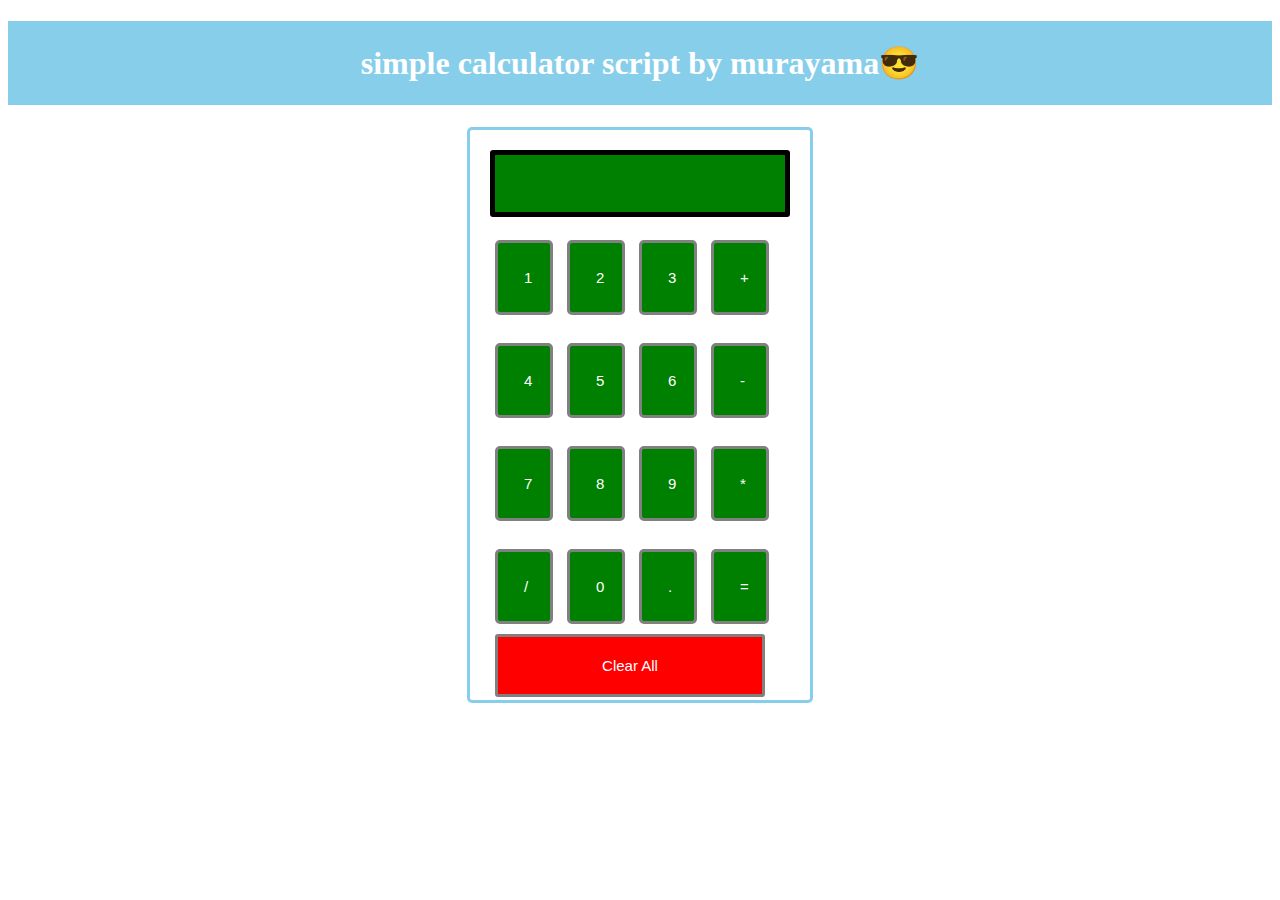
==== calculator.html @ c824d41f "update calculator.html" ====
<!-- Create a simple Program to build the Calculator in JavaScript using with HTML and CSS web languages. -->  
<!DOCTYPE html>  
<html lang = "en">  
<head>  
<title> JavaScript Calculator </title>  
  
<style>  
h1 {  
    text-align: center;  
    padding: 23px;  
    background-color: skyblue;  
    color: white;  
    }  
  
#clear{  
width: 270px;  
border: 3px solid gray;  
    border-radius: 3px;  
    padding: 20px;  
    background-color: red;  
}  
  
.formstyle  
{  
width: 300px;  
height: 530px;  
margin: auto;  
border: 3px solid skyblue;  
border-radius: 5px;  
padding: 20px;  
}  
  
  
  
input  
{  
width: 20px;  
background-color: green;  
color: white;  
border: 3px solid gray;  
    border-radius: 5px;  
    padding: 26px;  
    margin: 5px;  
    font-size: 15px;  
}  
  
  
#calc{  
width: 250px;  
border: 5px solid black;  
    border-radius: 3px;  
    padding: 20px;  
    margin: auto;  
}  
  
</style>  
  
</head>  
<body>  
<h1> simple calculator script by murayama😎 </h1>  
<div class= "formstyle">  
<form name = "form1">  
      
    <!-- This input box shows the button pressed by the user in calculator. -->  
  <input id = "calc" type ="text" name = "answer"> <br> <br>  
  <!-- Display the calculator button on the screen. -->  
  <!-- onclick() function display the number prsses by the user. -->  
  <input type = "button" value = "1" onclick = "form1.answer.value += '1' ">  
  <input type = "button" value = "2" onclick = "form1.answer.value += '2' ">  
  <input type = "button" value = "3" onclick = "form1.answer.value += '3' ">  
   <input type = "button" value = "+" onclick = "form1.answer.value += '+' ">  
  <br> <br>  
    
  <input type = "button" value = "4" onclick = "form1.answer.value += '4' ">  
  <input type = "button" value = "5" onclick = "form1.answer.value += '5' ">  
  <input type = "button" value = "6" onclick = "form1.answer.value += '6' ">  
  <input type = "button" value = "-" onclick = "form1.answer.value += '-' ">  
  <br> <br>  
    
  <input type = "button" value = "7" onclick = "form1.answer.value += '7' ">  
  <input type = "button" value = "8" onclick = "form1.answer.value += '8' ">  
  <input type = "button" value = "9" onclick = "form1.answer.value += '9' ">  
  <input type = "button" value = "*" onclick = "form1.answer.value += '*' ">  
  <br> <br>  
    
    
  <input type = "button" value = "/" onclick = "form1.answer.value += '/' ">  
  <input type = "button" value = "0" onclick = "form1.answer.value += '0' ">  
    <input type = "button" value = "." onclick = "form1.answer.value += '.' ">  
    <!-- When we click on the '=' button, the onclick() shows the sum results on the calculator screen. -->  
  <input type = "button" value = "=" onclick = "form1.answer.value = eval(form1.answer.value) ">  
  <br>   
  <!-- Display the Cancel button and erase all data entered by the user. -->  
  <input type = "button" value = "Clear All" onclick = "form1.answer.value = ' ' " id= "clear" >  
  <br>   
    
</form>  
</div>  
</body>  
</html>
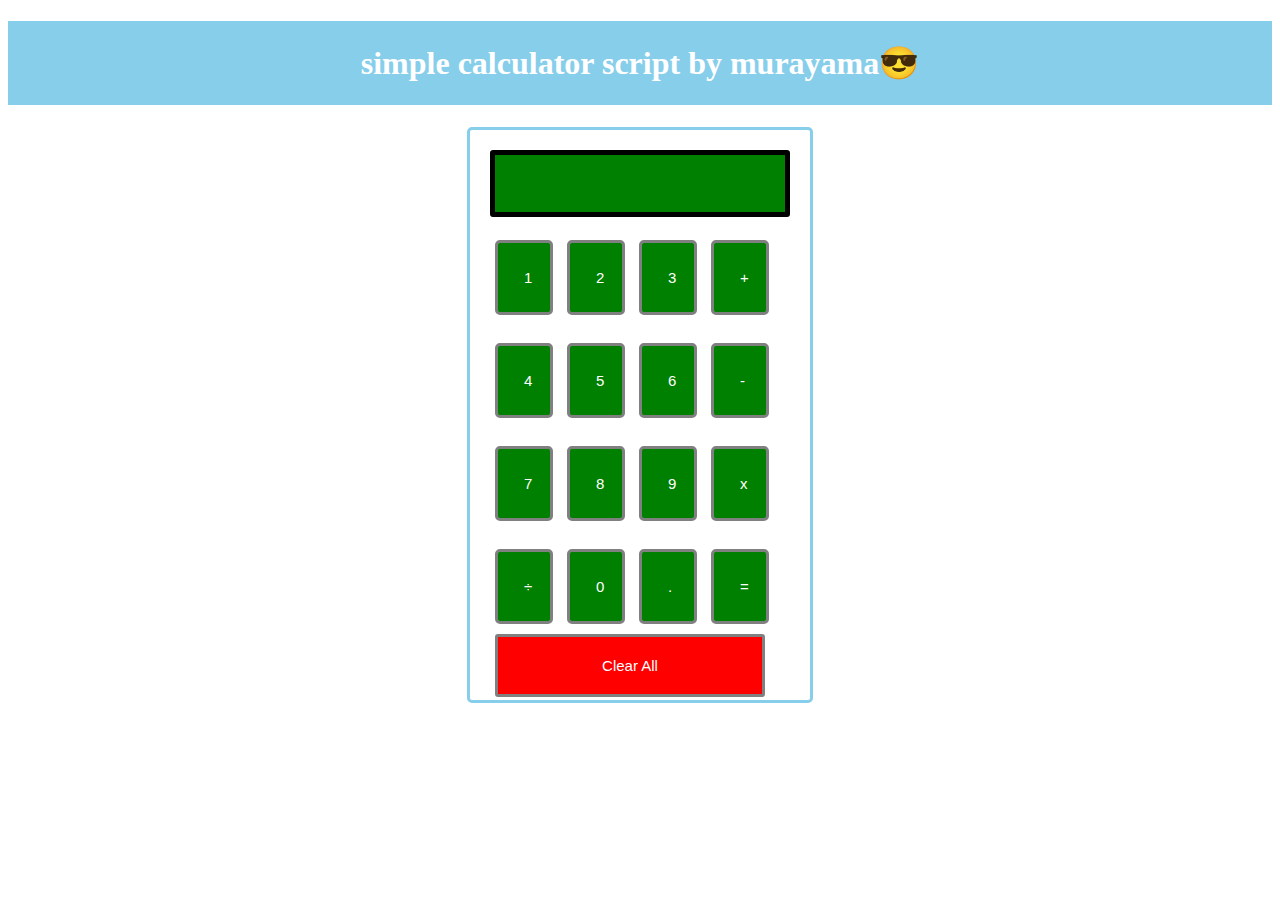
==== commit d22d1238: "calculator.html" ====
--- a/calculator.html
+++ b/calculator.html
@@ -80,11 +80,11 @@
   <input type = "button" value = "7" onclick = "form1.answer.value += '7' ">  
   <input type = "button" value = "8" onclick = "form1.answer.value += '8' ">  
   <input type = "button" value = "9" onclick = "form1.answer.value += '9' ">  
-  <input type = "button" value = "*" onclick = "form1.answer.value += '*' ">  
+  <input type = "button" value = "x" onclick = "form1.answer.value += '*' ">  
   <br> <br>  
     
     
-  <input type = "button" value = "/" onclick = "form1.answer.value += '/' ">  
+  <input type = "button" value = "÷" onclick = "form1.answer.value += '/' ">  
   <input type = "button" value = "0" onclick = "form1.answer.value += '0' ">  
     <input type = "button" value = "." onclick = "form1.answer.value += '.' ">  
     <!-- When we click on the '=' button, the onclick() shows the sum results on the calculator screen. -->  
